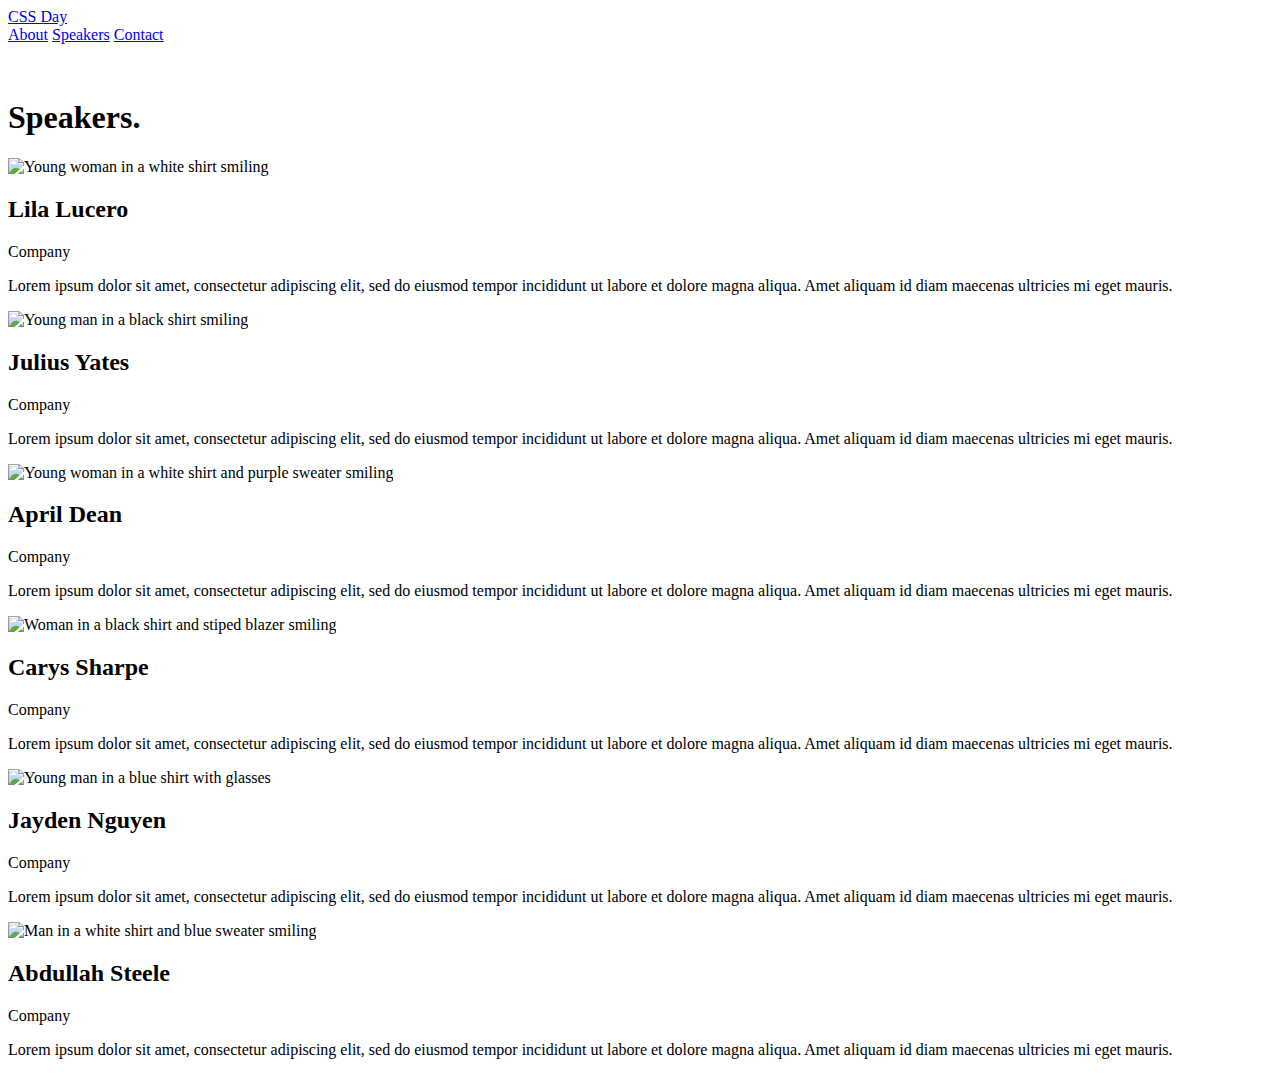
==== speakers.html @ 42f5dd25 "start files" ====
<!DOCTYPE html>
<html lang="en">
<head>
    <meta charset="UTF-8">
    <meta http-equiv="X-UA-Compatible" content="IE=edge">
    <meta name="viewport" content="width=device-width, initial-scale=1.0">
    <title>CSS Day Speakers</title>
</head>
<body>
    <header>
        <a href="/">CSS Day</a>
        <nav>
            <a href="#">About</a>
            <a href="speakers.html">Speakers</a>
            <a href="#">Contact</a>
        </nav>
        <img src="./icons/shopping-cart.svg" alt="Shopping cart">
    </header>
    <main>
       <h1>Speakers.</h1>
       <div>
        <img src="https://images.unsplash.com/photo-1611432579699-484f7990b127?ixlib=rb-4.0.3&ixid=MnwxMjA3fDB8MHxwaG90by1wYWdlfHx8fGVufDB8fHx8&auto=format&fit=crop&w=1770&q=80" alt="Young woman in a white shirt smiling">
        <h2>Lila Lucero</h2>
        <p>Company</p>
        <p>Lorem ipsum dolor sit amet, consectetur adipiscing elit, sed do eiusmod tempor incididunt ut labore et dolore magna aliqua. Amet aliquam id diam maecenas ultricies mi eget mauris.</p>
       </div>

       <div>
        <img src="https://images.unsplash.com/photo-1633332755192-727a05c4013d?ixlib=rb-4.0.3&ixid=MnwxMjA3fDB8MHxwaG90by1wYWdlfHx8fGVufDB8fHx8&auto=format&fit=crop&w=1180&q=80" alt="Young man in a black shirt smiling">
        <h2>Julius Yates</h2>
        <p>Company</p>
        <p>Lorem ipsum dolor sit amet, consectetur adipiscing elit, sed do eiusmod tempor incididunt ut labore et dolore magna aliqua. Amet aliquam id diam maecenas ultricies mi eget mauris.</p>
       </div>

       <div>
        <img src="https://images.unsplash.com/photo-1627161683077-e34782c24d81?ixlib=rb-4.0.3&ixid=MnwxMjA3fDB8MHxwaG90by1wYWdlfHx8fGVufDB8fHx8&auto=format&fit=crop&w=806&q=80" alt="Young woman in a white shirt and purple sweater smiling">
        <h2>April Dean</h2>
        <p>Company</p>
        <p>Lorem ipsum dolor sit amet, consectetur adipiscing elit, sed do eiusmod tempor incididunt ut labore et dolore magna aliqua. Amet aliquam id diam maecenas ultricies mi eget mauris.</p>
       </div>

       <div>
        <img src="https://images.unsplash.com/photo-1573497019940-1c28c88b4f3e?ixlib=rb-4.0.3&ixid=MnwxMjA3fDB8MHxwaG90by1wYWdlfHx8fGVufDB8fHx8&auto=format&fit=crop&w=774&q=80" alt="Woman in a black shirt and stiped blazer smiling">
        <h2>Carys Sharpe</h2>
        <p>Company</p>
        <p>Lorem ipsum dolor sit amet, consectetur adipiscing elit, sed do eiusmod tempor incididunt ut labore et dolore magna aliqua. Amet aliquam id diam maecenas ultricies mi eget mauris.</p>
       </div>

       <div>
        <img src="https://images.unsplash.com/photo-1540569014015-19a7be504e3a?ixlib=rb-4.0.3&ixid=MnwxMjA3fDB8MHxwaG90by1wYWdlfHx8fGVufDB8fHx8&auto=format&fit=crop&w=1035&q=80" alt="Young man in a blue shirt with glasses">
        <h2>Jayden Nguyen</h2>
        <p>Company</p>
        <p>Lorem ipsum dolor sit amet, consectetur adipiscing elit, sed do eiusmod tempor incididunt ut labore et dolore magna aliqua. Amet aliquam id diam maecenas ultricies mi eget mauris.</p>
       </div>

       <div>
        <img src="https://images.unsplash.com/photo-1629425733761-caae3b5f2e50?ixlib=rb-4.0.3&ixid=MnwxMjA3fDB8MHxwaG90by1wYWdlfHx8fGVufDB8fHx8&auto=format&fit=crop&w=774&q=80" alt="Man in a white shirt and blue sweater smiling">
        <h2>Abdullah Steele</h2>
        <p>Company</p>
        <p>Lorem ipsum dolor sit amet, consectetur adipiscing elit, sed do eiusmod tempor incididunt ut labore et dolore magna aliqua. Amet aliquam id diam maecenas ultricies mi eget mauris.</p>
       </div>
    </main>
</body>
</html>
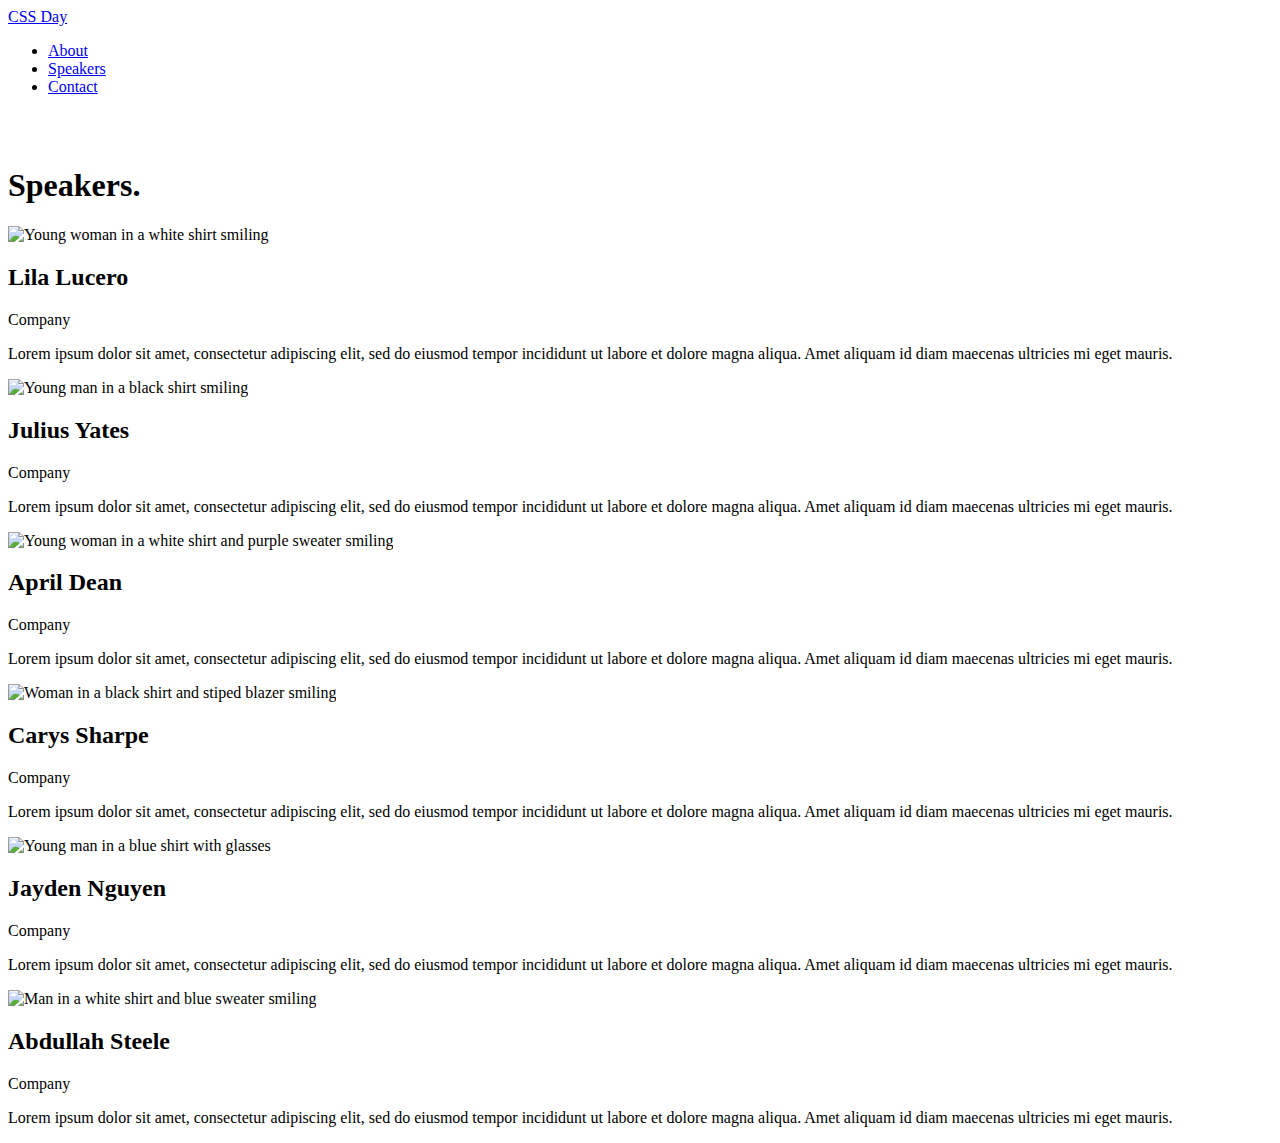
==== commit c22d966b: "updating nav html" ====
--- a/speakers.html
+++ b/speakers.html
@@ -10,9 +10,11 @@
     <header>
         <a href="/">CSS Day</a>
         <nav>
-            <a href="#">About</a>
-            <a href="speakers.html">Speakers</a>
-            <a href="#">Contact</a>
+            <ul>
+                <li><a href="#">About</a></li>
+                <li><a href="speakers.html">Speakers</a></li>
+                <li><a href="#">Contact</a></li>
+            </ul>
         </nav>
         <img src="./icons/shopping-cart.svg" alt="Shopping cart">
     </header>
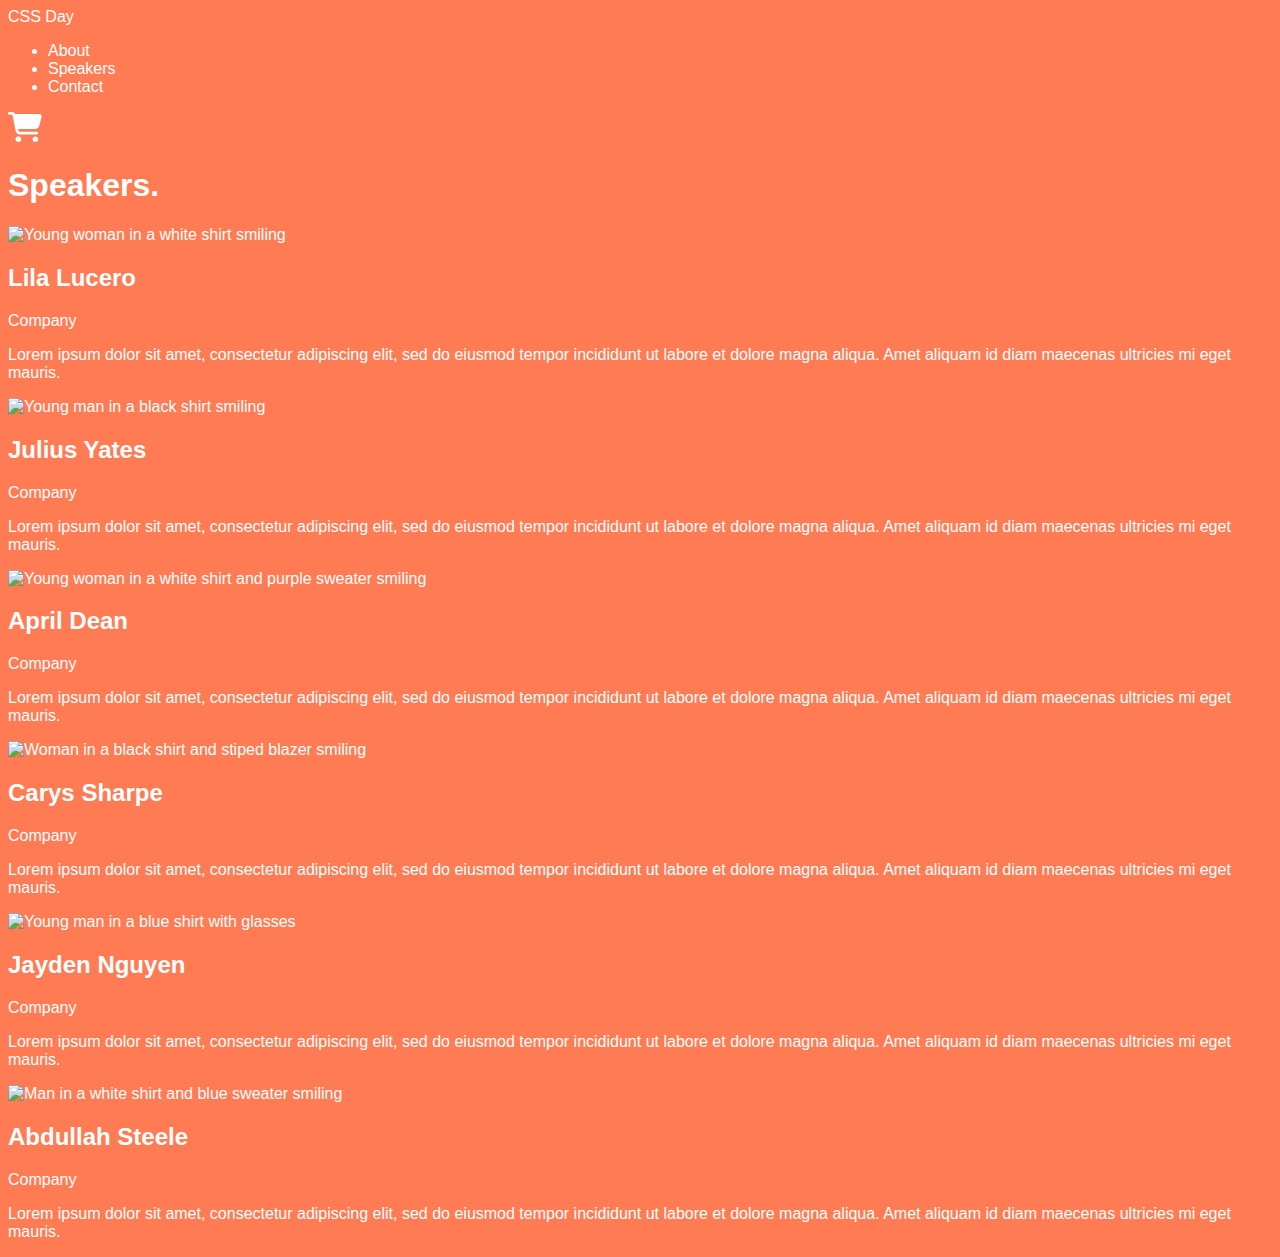
==== commit 43825e4a: "css variables" ====
--- a/speakers.html
+++ b/speakers.html
@@ -1,66 +1,83 @@
 <!DOCTYPE html>
 <html lang="en">
+
 <head>
     <meta charset="UTF-8">
     <meta http-equiv="X-UA-Compatible" content="IE=edge">
     <meta name="viewport" content="width=device-width, initial-scale=1.0">
     <title>CSS Day Speakers</title>
+    <link rel="stylesheet" href="./styles/speakers.css">
 </head>
+
 <body>
-    <header>
-        <a href="/">CSS Day</a>
-        <nav>
-            <ul>
-                <li><a href="#">About</a></li>
-                <li><a href="speakers.html">Speakers</a></li>
-                <li><a href="#">Contact</a></li>
-            </ul>
-        </nav>
-        <img src="./icons/shopping-cart.svg" alt="Shopping cart">
+    <header><a href="/">CSS Day</a>
+        <div>
+            <nav>
+                <ul>
+                    <li><a href="#">About</a></li>
+                    <li><a href="speakers.html">Speakers</a></li>
+                    <li><a href="#">Contact</a></li>
+                </ul>
+            </nav>
+            <img src="./icons/shopping-cart.svg" alt="Shopping cart">
+        </div>
     </header>
     <main>
-       <h1>Speakers.</h1>
-       <div>
-        <img src="https://images.unsplash.com/photo-1611432579699-484f7990b127?ixlib=rb-4.0.3&ixid=MnwxMjA3fDB8MHxwaG90by1wYWdlfHx8fGVufDB8fHx8&auto=format&fit=crop&w=1770&q=80" alt="Young woman in a white shirt smiling">
-        <h2>Lila Lucero</h2>
-        <p>Company</p>
-        <p>Lorem ipsum dolor sit amet, consectetur adipiscing elit, sed do eiusmod tempor incididunt ut labore et dolore magna aliqua. Amet aliquam id diam maecenas ultricies mi eget mauris.</p>
-       </div>
+        <h1>Speakers.</h1>
+        <div>
+            <img src="https://images.unsplash.com/photo-1611432579699-484f7990b127?ixlib=rb-4.0.3&ixid=MnwxMjA3fDB8MHxwaG90by1wYWdlfHx8fGVufDB8fHx8&auto=format&fit=crop&w=1770&q=80"
+                alt="Young woman in a white shirt smiling">
+            <h2>Lila Lucero</h2>
+            <p>Company</p>
+            <p>Lorem ipsum dolor sit amet, consectetur adipiscing elit, sed do eiusmod tempor incididunt ut labore et
+                dolore magna aliqua. Amet aliquam id diam maecenas ultricies mi eget mauris.</p>
+        </div>
 
-       <div>
-        <img src="https://images.unsplash.com/photo-1633332755192-727a05c4013d?ixlib=rb-4.0.3&ixid=MnwxMjA3fDB8MHxwaG90by1wYWdlfHx8fGVufDB8fHx8&auto=format&fit=crop&w=1180&q=80" alt="Young man in a black shirt smiling">
-        <h2>Julius Yates</h2>
-        <p>Company</p>
-        <p>Lorem ipsum dolor sit amet, consectetur adipiscing elit, sed do eiusmod tempor incididunt ut labore et dolore magna aliqua. Amet aliquam id diam maecenas ultricies mi eget mauris.</p>
-       </div>
+        <div>
+            <img src="https://images.unsplash.com/photo-1633332755192-727a05c4013d?ixlib=rb-4.0.3&ixid=MnwxMjA3fDB8MHxwaG90by1wYWdlfHx8fGVufDB8fHx8&auto=format&fit=crop&w=1180&q=80"
+                alt="Young man in a black shirt smiling">
+            <h2>Julius Yates</h2>
+            <p>Company</p>
+            <p>Lorem ipsum dolor sit amet, consectetur adipiscing elit, sed do eiusmod tempor incididunt ut labore et
+                dolore magna aliqua. Amet aliquam id diam maecenas ultricies mi eget mauris.</p>
+        </div>
 
-       <div>
-        <img src="https://images.unsplash.com/photo-1627161683077-e34782c24d81?ixlib=rb-4.0.3&ixid=MnwxMjA3fDB8MHxwaG90by1wYWdlfHx8fGVufDB8fHx8&auto=format&fit=crop&w=806&q=80" alt="Young woman in a white shirt and purple sweater smiling">
-        <h2>April Dean</h2>
-        <p>Company</p>
-        <p>Lorem ipsum dolor sit amet, consectetur adipiscing elit, sed do eiusmod tempor incididunt ut labore et dolore magna aliqua. Amet aliquam id diam maecenas ultricies mi eget mauris.</p>
-       </div>
+        <div>
+            <img src="https://images.unsplash.com/photo-1627161683077-e34782c24d81?ixlib=rb-4.0.3&ixid=MnwxMjA3fDB8MHxwaG90by1wYWdlfHx8fGVufDB8fHx8&auto=format&fit=crop&w=806&q=80"
+                alt="Young woman in a white shirt and purple sweater smiling">
+            <h2>April Dean</h2>
+            <p>Company</p>
+            <p>Lorem ipsum dolor sit amet, consectetur adipiscing elit, sed do eiusmod tempor incididunt ut labore et
+                dolore magna aliqua. Amet aliquam id diam maecenas ultricies mi eget mauris.</p>
+        </div>
 
-       <div>
-        <img src="https://images.unsplash.com/photo-1573497019940-1c28c88b4f3e?ixlib=rb-4.0.3&ixid=MnwxMjA3fDB8MHxwaG90by1wYWdlfHx8fGVufDB8fHx8&auto=format&fit=crop&w=774&q=80" alt="Woman in a black shirt and stiped blazer smiling">
-        <h2>Carys Sharpe</h2>
-        <p>Company</p>
-        <p>Lorem ipsum dolor sit amet, consectetur adipiscing elit, sed do eiusmod tempor incididunt ut labore et dolore magna aliqua. Amet aliquam id diam maecenas ultricies mi eget mauris.</p>
-       </div>
+        <div>
+            <img src="https://images.unsplash.com/photo-1573497019940-1c28c88b4f3e?ixlib=rb-4.0.3&ixid=MnwxMjA3fDB8MHxwaG90by1wYWdlfHx8fGVufDB8fHx8&auto=format&fit=crop&w=774&q=80"
+                alt="Woman in a black shirt and stiped blazer smiling">
+            <h2>Carys Sharpe</h2>
+            <p>Company</p>
+            <p>Lorem ipsum dolor sit amet, consectetur adipiscing elit, sed do eiusmod tempor incididunt ut labore et
+                dolore magna aliqua. Amet aliquam id diam maecenas ultricies mi eget mauris.</p>
+        </div>
 
-       <div>
-        <img src="https://images.unsplash.com/photo-1540569014015-19a7be504e3a?ixlib=rb-4.0.3&ixid=MnwxMjA3fDB8MHxwaG90by1wYWdlfHx8fGVufDB8fHx8&auto=format&fit=crop&w=1035&q=80" alt="Young man in a blue shirt with glasses">
-        <h2>Jayden Nguyen</h2>
-        <p>Company</p>
-        <p>Lorem ipsum dolor sit amet, consectetur adipiscing elit, sed do eiusmod tempor incididunt ut labore et dolore magna aliqua. Amet aliquam id diam maecenas ultricies mi eget mauris.</p>
-       </div>
+        <div>
+            <img src="https://images.unsplash.com/photo-1540569014015-19a7be504e3a?ixlib=rb-4.0.3&ixid=MnwxMjA3fDB8MHxwaG90by1wYWdlfHx8fGVufDB8fHx8&auto=format&fit=crop&w=1035&q=80"
+                alt="Young man in a blue shirt with glasses">
+            <h2>Jayden Nguyen</h2>
+            <p>Company</p>
+            <p>Lorem ipsum dolor sit amet, consectetur adipiscing elit, sed do eiusmod tempor incididunt ut labore et
+                dolore magna aliqua. Amet aliquam id diam maecenas ultricies mi eget mauris.</p>
+        </div>
 
-       <div>
-        <img src="https://images.unsplash.com/photo-1629425733761-caae3b5f2e50?ixlib=rb-4.0.3&ixid=MnwxMjA3fDB8MHxwaG90by1wYWdlfHx8fGVufDB8fHx8&auto=format&fit=crop&w=774&q=80" alt="Man in a white shirt and blue sweater smiling">
-        <h2>Abdullah Steele</h2>
-        <p>Company</p>
-        <p>Lorem ipsum dolor sit amet, consectetur adipiscing elit, sed do eiusmod tempor incididunt ut labore et dolore magna aliqua. Amet aliquam id diam maecenas ultricies mi eget mauris.</p>
-       </div>
+        <div>
+            <img src="https://images.unsplash.com/photo-1629425733761-caae3b5f2e50?ixlib=rb-4.0.3&ixid=MnwxMjA3fDB8MHxwaG90by1wYWdlfHx8fGVufDB8fHx8&auto=format&fit=crop&w=774&q=80"
+                alt="Man in a white shirt and blue sweater smiling">
+            <h2>Abdullah Steele</h2>
+            <p>Company</p>
+            <p>Lorem ipsum dolor sit amet, consectetur adipiscing elit, sed do eiusmod tempor incididunt ut labore et
+                dolore magna aliqua. Amet aliquam id diam maecenas ultricies mi eget mauris.</p>
+        </div>
     </main>
 </body>
+
 </html>--- a/styles/speakers.css
+++ b/styles/speakers.css
@@ -0,0 +1,12 @@
+@import "base.css";
+
+body {
+  background-color: var(--color-primary);
+  color: var(--color-text-on-primary);
+  font-family: var(--font-family);
+}
+
+a {
+  color: inherit;
+  text-decoration: none;
+}
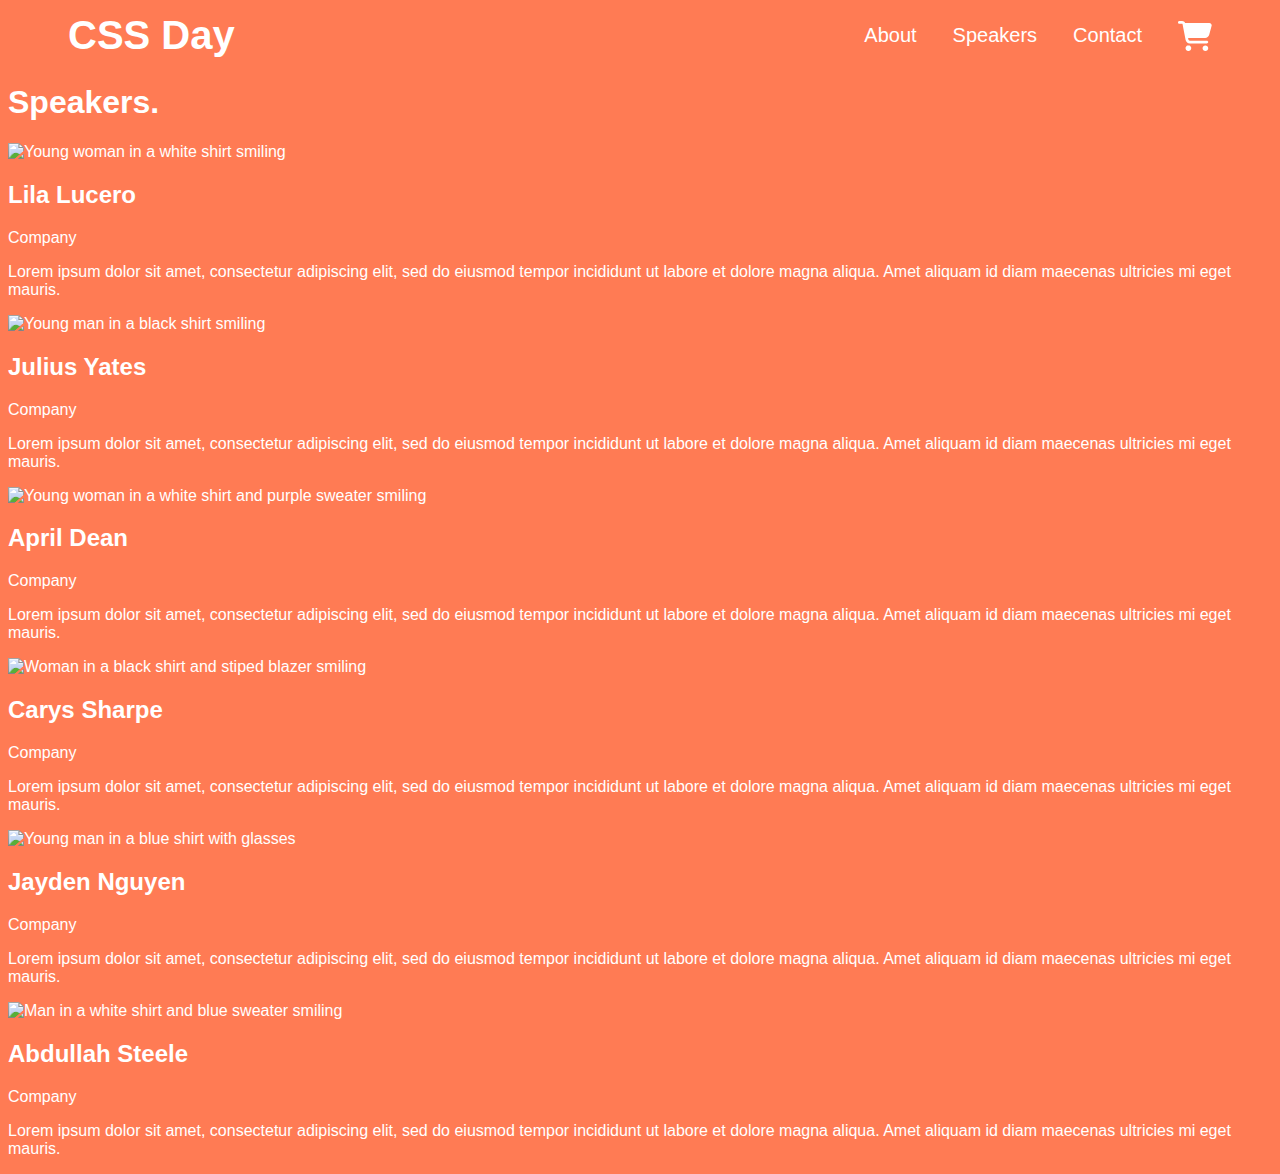
==== commit bb9cc433: "css header" ====
--- a/speakers.html
+++ b/speakers.html
@@ -10,17 +10,16 @@
 </head>
 
 <body>
-    <header><a href="/">CSS Day</a>
-        <div>
-            <nav>
-                <ul>
-                    <li><a href="#">About</a></li>
-                    <li><a href="speakers.html">Speakers</a></li>
-                    <li><a href="#">Contact</a></li>
-                </ul>
-            </nav>
-            <img src="./icons/shopping-cart.svg" alt="Shopping cart">
-        </div>
+    <header>
+        <a href="/">CSS Day</a>
+        <nav>
+            <ul>
+                <li><a href="#">About</a></li>
+                <li><a href="speakers.html">Speakers</a></li>
+                <li><a href="#">Contact</a></li>
+            </ul>
+        </nav>
+        <img src="./icons/shopping-cart.svg" alt="Shopping cart">
     </header>
     <main>
         <h1>Speakers.</h1>
